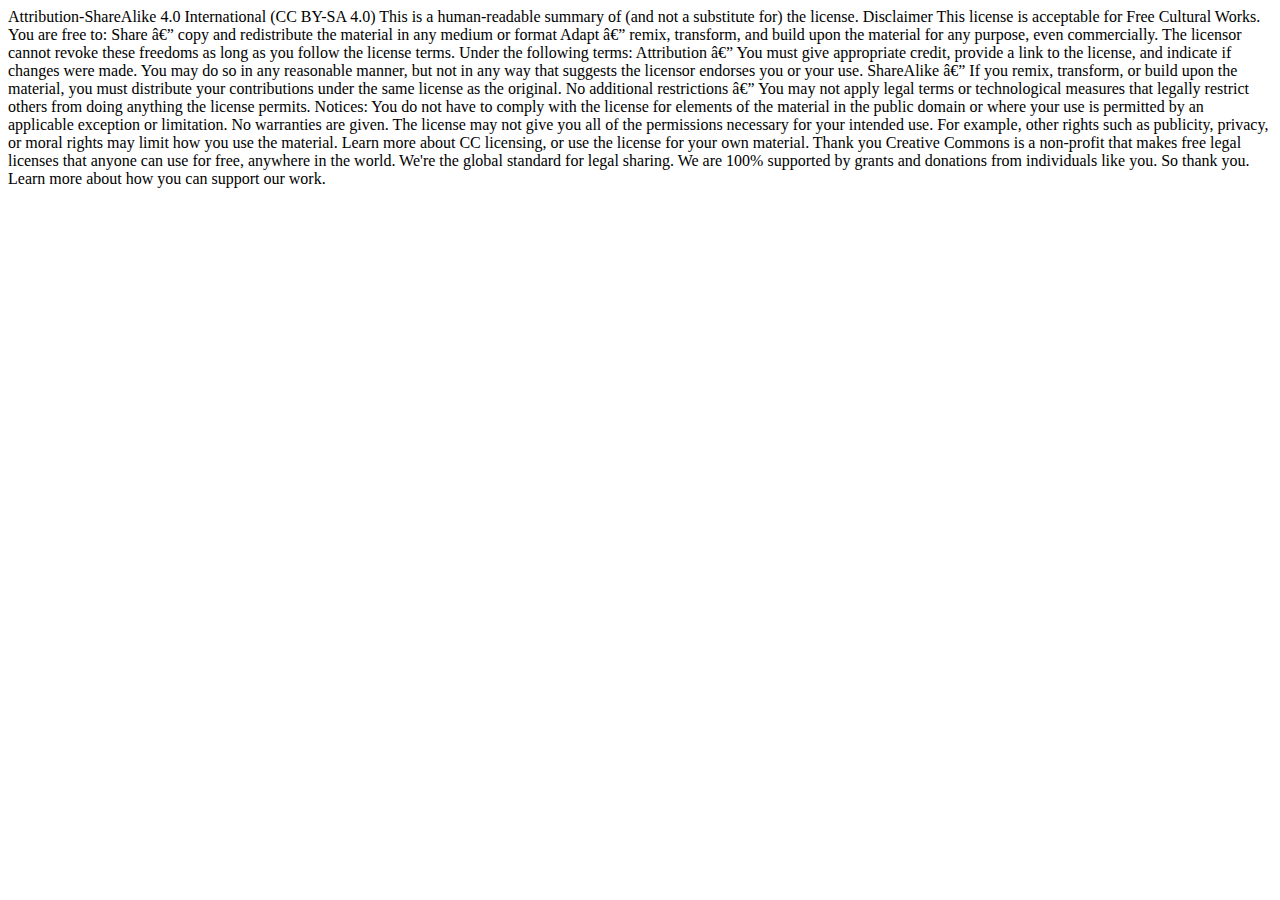
==== kode/licenses/educational_v1-0.html @ 8875686d "new 1140 css" ====
<!DOCTYPE html>
<html>
<head>
<meta charset="ISO-8859-1">
<title>Insert title here</title>
</head>
<body>




Attribution-ShareAlike 4.0 International (CC BY-SA 4.0)
This is a human-readable summary of (and not a substitute for) the license.
Disclaimer
 This license is acceptable for Free Cultural Works.
You are free to:

Share — copy and redistribute the material in any medium or format
Adapt — remix, transform, and build upon the material
for any purpose, even commercially.
The licensor cannot revoke these freedoms as long as you follow the license terms.
Under the following terms:

Attribution — You must give appropriate credit, provide a link to the license, and indicate if changes were made. You may do so in any reasonable manner, but not in any way that suggests the licensor endorses you or your use.
ShareAlike — If you remix, transform, or build upon the material, you must distribute your contributions under the same license as the original.
No additional restrictions — You may not apply legal terms or technological measures that legally restrict others from doing anything the license permits.
Notices:

You do not have to comply with the license for elements of the material in the public domain or where your use is permitted by an applicable exception or limitation.
No warranties are given. The license may not give you all of the permissions necessary for your intended use. For example, other rights such as publicity, privacy, or moral rights may limit how you use the material.
Learn more about CC licensing, or use the license for your own material.


Thank you

Creative Commons is a non-profit that makes free legal licenses that anyone can use for free, anywhere in the world. We're the global standard for legal sharing.

We are 100% supported by grants and donations from individuals like you. So thank you.

Learn more about how you can support our work.




</body>
</html>
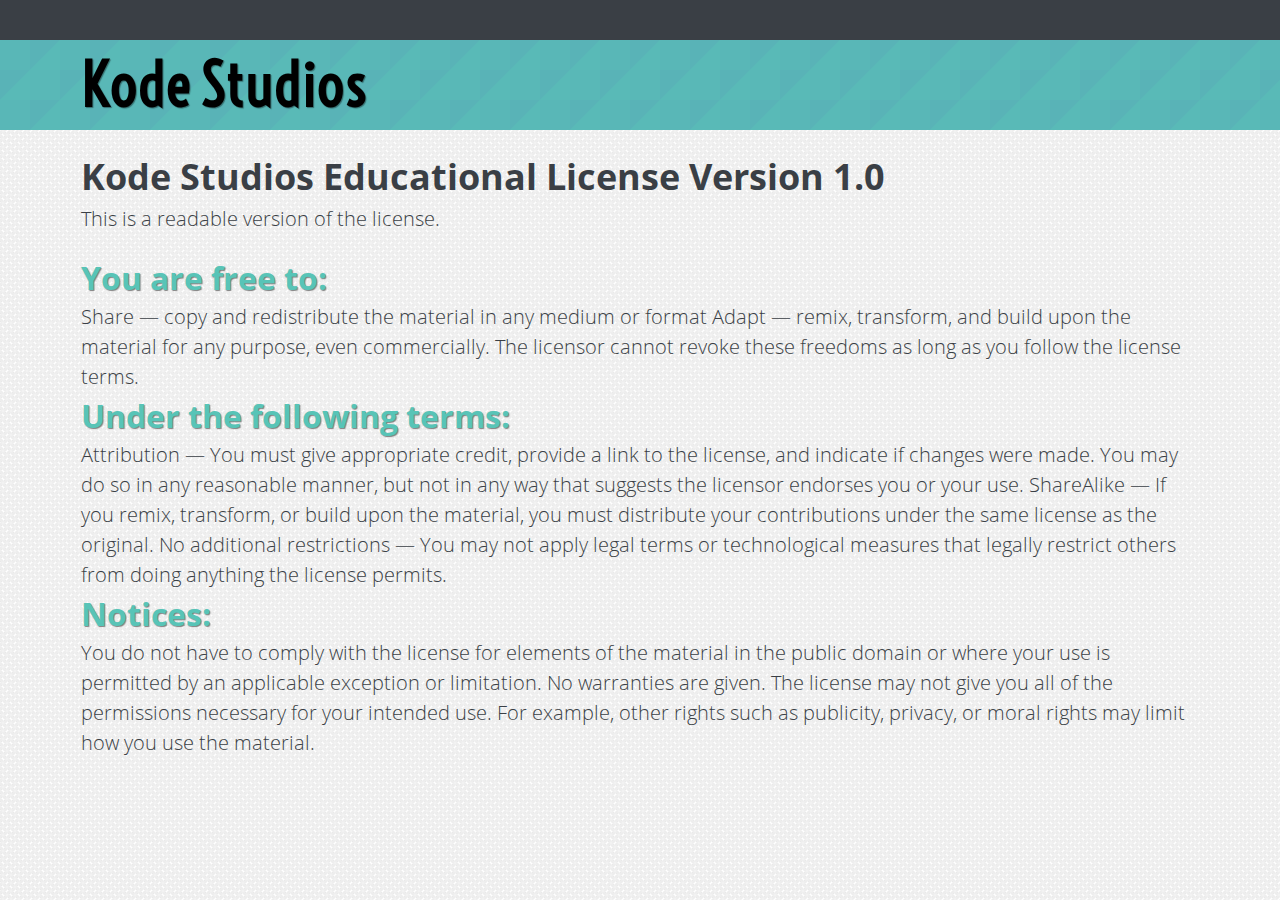
==== commit 02d574b3: "adding educational license" ====
--- a/kode/licenses/educational_v1-0.html
+++ b/kode/licenses/educational_v1-0.html
@@ -1,45 +1,102 @@
 <!DOCTYPE html>
 <html>
 <head>
-<meta charset="ISO-8859-1">
-<title>Insert title here</title>
+    <title>Kode Studios</title>
+	
+    <meta http-equiv="Content-Type" content="text/html; charset=UTF-8" />
+    <meta name="viewport" content="width=device-width, initial-scale=1.0">
+    <link rel="icon" type="image/x-icon" href="images/favicon.ico">
+
+    <link href="../css/1140.css" rel="stylesheet" type="text/css" media="all" />
+    <link href="../css/layout.css" rel="stylesheet" type="text/css" media="all" />
+    <link href="../css/main.css" rel="stylesheet" type="text/css" media="all" />
+    
 </head>
 <body>
+
+<header>
+	</header>
+	
+	<article id="page">
+	
+		<section id="body">
+			
+			<div class="section">
+			
+				<div class="head titleSm">
+					<div class="container12">
+						<div class="column12">
+							<h1>Kode Studios</h1>
+						</div>
+					</div>
+				</div>
+				
+				<div class="content">
+					<div class="container12">
+						<div class="column12">
+							
+							<h3>Kode Studios Educational License Version 1.0</h3>
+							
+							<p>This is a readable version of the license.</p>
+							
+							<div class="">
+							
+							</div>
+							
+							<h4>You are free to:</h4>
+							
+							Share — copy and redistribute the material in any medium or format
+							
+							Adapt — remix, transform, and build upon the material for any purpose, even commercially.
+							
+							The licensor cannot revoke these freedoms as long as you follow the license terms.
+							
+							
+							
+							
+							<h4>Under the following terms:</h4>
+							
+							
+							Attribution — You must give appropriate credit, provide a link to the license, and indicate if 
+							changes were made. You may do so in any reasonable manner, but not in any way that suggests the 
+							licensor endorses you or your use.
+							
+							ShareAlike — If you remix, transform, or build upon the material, you must distribute your 
+							contributions under the same license as the original.
+							
+							No additional restrictions — You may not apply legal terms or technological measures that legally 
+							restrict others from doing anything the license permits.
+							
+							<h4>Notices:</h4>
+							
+							You do not have to comply with the license for elements of the material in the public domain or 
+							where your use is permitted by an applicable exception or limitation.
+							
+							No warranties are given. The license may not give you all of the permissions necessary for your 
+							intended use. For example, other rights such as publicity, privacy, or moral rights may limit how 
+							you use the material.
+							
 
 
 
 
-Attribution-ShareAlike 4.0 International (CC BY-SA 4.0)
-This is a human-readable summary of (and not a substitute for) the license.
-Disclaimer
- This license is acceptable for Free Cultural Works.
-You are free to:
 
-Share — copy and redistribute the material in any medium or format
-Adapt — remix, transform, and build upon the material
-for any purpose, even commercially.
-The licensor cannot revoke these freedoms as long as you follow the license terms.
-Under the following terms:
+						</div>
+					</div>
+				</div>
+				
+			</div>
+			
+		</section>
+		
+	</article>
+	
+	<script src="http://ajax.googleapis.com/ajax/libs/jquery/1.9.1/jquery.min.js" type="text/javascript"></script>
+    <script src="../js/common.js" type="text/javascript"></script>
+    <script src="../js/tracking1.js" type="text/javascript"></script>
 
-Attribution — You must give appropriate credit, provide a link to the license, and indicate if changes were made. You may do so in any reasonable manner, but not in any way that suggests the licensor endorses you or your use.
-ShareAlike — If you remix, transform, or build upon the material, you must distribute your contributions under the same license as the original.
-No additional restrictions — You may not apply legal terms or technological measures that legally restrict others from doing anything the license permits.
-Notices:
-
-You do not have to comply with the license for elements of the material in the public domain or where your use is permitted by an applicable exception or limitation.
-No warranties are given. The license may not give you all of the permissions necessary for your intended use. For example, other rights such as publicity, privacy, or moral rights may limit how you use the material.
-Learn more about CC licensing, or use the license for your own material.
-
-
-Thank you
-
-Creative Commons is a non-profit that makes free legal licenses that anyone can use for free, anywhere in the world. We're the global standard for legal sharing.
-
-We are 100% supported by grants and donations from individuals like you. So thank you.
-
-Learn more about how you can support our work.
-
-
+</body>
+</html>
 
 
 </body>
--- a/kode/css/1140.css
+++ b/kode/css/1140.css
@@ -0,0 +1,217 @@
+/*
+ * 1140 - The lite 1140px resoponsive framework
+ * URI: http://kodestudios.com/code/1140.css
+ * 
+ * Version: 1.2 | 2015-01-25
+ * 
+ * License: Kode Studios Educational License Version 1.0 
+ * License URI: http://kodestudios.com/licenses/educational_v1-0.html
+ * 
+ * Author: Kode Studios
+ * Author URI: http://kodestudios.com
+ */
+
+
+
+
+
+
+/* 
+	http://meyerweb.com/eric/tools/css/reset/ 
+	v2.0 | 20110126
+	License: none (public domain)
+*/
+html,body,div,span,object,iframe,h1,h2,h3,h4,h5,h6,p,blockquote,pre,a,abbr,address,cite,code,del,dfn,em,img,ins,q,small,strong,sub,sup,dl,dt,dd,ol,ul,li,fieldset,form,label,legend,table,caption,tbody,tfoot,thead,tr,th,td{border:0;margin:0;padding:0}article,aside,figure,figure img,figcaption,hgroup,footer,header,nav,section,video,object
+	{display:block}
+a img
+	{border:0}
+figure
+	{position:relative}
+figure img
+	{width:100%}
+/* 
+	End resets
+*/
+	
+	
+.container12, .container16 {
+    margin: 0 auto;
+    padding: 0;
+    position: relative;
+    width: 1140px;
+}
+.row { margin-bottom: 20px; }
+.column1, .column2, .column3, .column4, .column5, .column6, .column7, .column8, .column9, .column10, .column11, .column12, .column13, .column14, .column15, .column16 {
+    display: inline;
+    float: left;
+    margin-left: 1%;
+    margin-right: 1%;
+    
+    box-sizing: border-box;
+	-moz-box-sizing: border-box;
+	-webkit-box-sizing: border-box;
+}
+.prefix1, .prefix2, .prefix3, .prefix4, .prefix5, .prefix6, .prefix7, .prefix8, .prefix9, .prefix10, .prefix11 {
+	display: inline-block;
+	float: left;
+	height: 1px;
+}
+
+
+.container12 .alpha, .container16 .alpha { margin-left: 0; }
+.container12 .omega, .container16 .omega { margin-right: 0; }
+.container12 .outer, .container16 .outer { margin-right: 0; margin-left: 0; }
+
+.container12 .column1  { width:  6.33333%; }	.container12 .column1.alpha,  .container12 .column1.omega  { width:  7.33333%; }
+.container12 .column2  { width: 14.66667%; }	.container12 .column2.alpha,  .container12 .column2.omega  { width: 15.66667%; }
+.container12 .column3  { width: 23.00000%; }	.container12 .column3.alpha,  .container12 .column3.omega  { width: 24.00000%; }
+.container12 .column4  { width: 31.33333%; }	.container12 .column4.alpha,  .container12 .column4.omega  { width: 32.33333%; }
+.container12 .column5  { width: 39.66667%; }	.container12 .column5.alpha,  .container12 .column5.omega  { width: 40.66667%; }
+.container12 .column6  { width: 48.00000%; }	.container12 .column6.alpha,  .container12 .column6.omega  { width: 49.00000%; }
+.container12 .column7  { width: 56.33333%; }	.container12 .column7.alpha,  .container12 .column7.omega  { width: 57.33333%; }
+.container12 .column8  { width: 64.66667%; }	.container12 .column8.alpha,  .container12 .column8.omega  { width: 65.66667%; }
+.container12 .column9  { width: 73.00000%; }	.container12 .column9.alpha,  .container12 .column9.omega  { width: 74.00000%; }
+.container12 .column10 { width: 81.33333%; }	.container12 .column10.alpha, .container12 .column10.omega { width: 82.33333%; }
+.container12 .column11 { width: 89.66667%; }	.container12 .column11.alpha, .container12 .column11.omega { width: 90.66667%; }
+.container12 .column12 { width: 98.00000%; }	.container12 .column12.alpha, .container12 .column12.omega { width: 99.00000%; }
+.container12 .prefix1  { padding-left:   8.33333%; }
+.container12 .prefix2  { padding-left:  16.66667%; }
+.container12 .prefix3  { padding-left:  25.00000%; }
+.container12 .prefix4  { padding-left:  33.33333%; }
+.container12 .prefix5  { padding-left:  41.66667%; }
+.container12 .prefix6  { padding-left:  50.00000%; }
+.container12 .prefix7  { padding-left:  58.33333%; }
+.container12 .prefix8  { padding-left:  66.66667%; }
+.container12 .prefix9  { padding-left:  75.00000%; }
+.container12 .prefix10 { padding-left:  83.33333%; }
+.container12 .prefix11 { padding-left:  91.66667%; }
+
+.container16 .column1  { width:  4.25%; }	.container16 .column1.alpha,   .container16 .column1.omega   { width:   5.25%; }
+.container16 .column2  { width: 10.49%; }	.container16 .column2.alpha,   .container16 .column2.omega   { width:  11.49%; }
+.container16 .column3  { width: 16.75%; }	.container16 .column3.alpha,   .container16 .column3.omega   { width:  17.75%; }
+.container16 .column4  { width: 23.00%; }	.container16 .column4.alpha,   .container16 .column4.omega   { width:  24.00%; }
+.container16 .column5  { width: 29.25%; }	.container16 .column5.alpha,   .container16 .column5.omega   { width:  30.25%; }
+.container16 .column6  { width: 35.49%; }	.container16 .column6.alpha,   .container16 .column6.omega   { width:  36.49%; }
+.container16 .column7  { width: 41.75%; }	.container16 .column7.alpha,   .container16 .column7.omega   { width:  42.75%; }
+.container16 .column8  { width: 48.00%; }	.container16 .column8.alpha,   .container16 .column8.omega   { width:  49.00%; }
+.container16 .column9  { width: 54.25%; }	.container16 .column9.alpha,   .container16 .column9.omega   { width:  55.25%; }
+.container16 .column10 { width: 60.49%; }	.container16 .column10.alpha,  .container16 .column10.omega  { width:  61.49%; }
+.container16 .column11 { width: 66.75%; }	.container16 .column12.alpha,  .container16 .column11.omega  { width:  67.75%; }
+.container16 .column12 { width: 73.00%; }	.container16 .column13.alpha,  .container16 .column12.omega  { width:  74.00%; }
+.container16 .column13 { width: 79.25%; }	.container16 .column14.alpha,  .container16 .column13.omega  { width:  80.25%; }
+.container16 .column14 { width: 85.49%; }	.container16 .column15.alpha,  .container16 .column14.omega  { width:  86.49%; }
+.container16 .column15 { width: 91.75%; }	.container16 .column16.alpha,  .container16 .column15.omega  { width:  92.75%; }
+.container16 .column16 { width: 98.00%; }	.container16 .column17.alpha,  .container16 .column16.omega  { width:  99.00%; }
+.container16 .prefix1  { padding-left:   6.25%; }
+.container16 .prefix2  { padding-left:  12.49%; }
+.container16 .prefix3  { padding-left:  18.75%; }
+.container16 .prefix4  { padding-left:  25.00%; }
+.container16 .prefix5  { padding-left:  31.25%; }
+.container16 .prefix6  { padding-left:  37.49%; }
+.container16 .prefix7  { padding-left:  43.75%; }
+.container16 .prefix8  { padding-left:  50.00%; }
+.container16 .prefix9  { padding-left:  56.25%; }
+.container16 .prefix10 { padding-left:  62.49%; }
+.container16 .prefix11 { padding-left:  68.75%; }
+.container16 .prefix12 { padding-left:  75.00%; }
+.container16 .prefix13 { padding-left:  81.25%; }
+.container16 .prefix14 { padding-left:  87.49%; }
+.container16 .prefix15 { padding-left:  93.75%; }
+
+@media only screen and (max-width: 1160px) and (min-width: 960px) {
+    .container12, .container16 { width: 960px; }
+}
+
+@media only screen and (max-width: 959px) and (min-width: 768px) {
+    .container12, .container16 { width: 768px; }
+}
+
+@media only screen and (max-width: 767px) and (min-width: 480px) {
+    .container12, .container16 { width: 420px; }
+    .container12 .column1,  .container16 .column1,
+    .container12 .column2,  .container16 .column2,
+    .container12 .column3,  .container16 .column3,
+    .container12 .column4,  .container16 .column4,
+    .container12 .column5,  .container16 .column5,
+    .container12 .column6,  .container16 .column6,
+    .container12 .column7,  .container16 .column7,
+    .container12 .column8,  .container16 .column8,
+    .container12 .column9,  .container16 .column9,
+    .container12 .column10, .container16 .column10,
+    .container12 .column11, .container16 .column11,
+    .container12 .column12, .container16 .column12,
+						    .container16 .column13,
+						    .container16 .column14,
+						    .container16 .column15,
+						    .container16 .column16 {
+        margin: 0 0 20px 0;
+        width: 420px;
+    }
+    .container12 .prefix1, 
+    .container12 .prefix2, 
+    .container12 .prefix3, 
+    .container12 .prefix4, 
+    .container12 .prefix5, 
+    .container12 .prefix6, 
+    .container12 .prefix7, 
+    .container12 .prefix8, 
+    .container12 .prefix9, 
+    .container12 .prefix10, 
+    .container12 .prefix11, 
+    .container16 .prefix1, .container16 .prefix2, .container16 .prefix3, .container16 .prefix4, .container16 .prefix5, .container16 .prefix6, .container16 .prefix7, .container16 .prefix8, .container16 .prefix9, .container16 .prefix10, .container16 .prefix11, .container16 .prefix12, .container16 .prefix13, .container16 .prefix14, .container16 .prefix15 {padding-left:0;}
+    .row { margin: 0; }
+}
+@media only screen and (max-width: 479px) {
+	.container12, .container16 { width: 320px; }
+    .container12 .column1,  .container16 .column1,
+    .container12 .column2,  .container16 .column2,
+    .container12 .column3,  .container16 .column3,
+    .container12 .column4,  .container16 .column4,
+    .container12 .column5,  .container16 .column5,
+    .container12 .column6,  .container16 .column6,
+    .container12 .column7,  .container16 .column7,
+    .container12 .column8,  .container16 .column8,
+    .container12 .column9,  .container16 .column9,
+    .container12 .column10, .container16 .column10,
+    .container12 .column11, .container16 .column11,
+    .container12 .column12, .container16 .column12,
+						    .container16 .column13,
+						    .container16 .column14,
+						    .container16 .column15,
+						    .container16 .column16 {
+        width: 320px;
+    }
+}
+
+.clearfix:before, .clearfix:after,
+.row:before, .row:after,
+.container12:before, .container12:after, .container16:before, .container16:after {
+    content: '.';
+    display: block;
+    height: 0;
+    overflow: hidden;
+    visibility: hidden;
+    width: 0;
+}
+
+
+/* http://sonspring.com/journal/clearing-floats */
+.clear {
+    clear: both;
+    display: block;
+    height: 0;
+    overflow: hidden;
+    visibility: hidden;
+    width: 0;
+}
+.row:after, .clearfix:after, .container12:after, .container16:after { clear: both; }
+
+
+/* For IE7. Move this to separate file when you notice some problems */
+.row, .clearfix { zoom: 1; }
+img, object, embed { max-width: 100%; }
+img { height: auto; }
+
+
+
+.noMargin { margin-bottom: 0 !important; }--- a/kode/css/layout.css
+++ b/kode/css/layout.css
@@ -0,0 +1,296 @@
+/*
+theme 2880017
+58C4B7 - green
+3A3F45 - dk grey
+5E6977 - med dk grey
+878F99 - med lt grey
+ACB6C1 - lt grey
+
+BF5CC9 - purple
+8968CE - purple
+6883CC - blue
+58C4B7 - green (teal)
+8FE969 - green
+DFF970 - yellow
+FFF072 - yellow
+
+
+7E6BCF
+6A7CCE
+6298C8
+58C4B7 - teal
+*/
+
+
+@font-face {
+	font-family: 'Open Sans';
+	font-style: normal;
+	font-weight: 400;
+	src: local("Open Sans Regular"), url('../media/OpenSans-Regular.ttf') format('truetype');
+}
+@font-face {
+	font-family: 'Open Sans';
+	font-style: light;
+	font-weight: 300;
+	src: local("Open Sans Light"), url('../media/OpenSans-Light.ttf') format('truetype');
+}
+@font-face {
+	font-family: 'Open Sans';
+	font-style: bold;
+	font-weight: 700;
+	src: local("Open Sans Bold"), url('../media/OpenSans-Bold.ttf') format('truetype');
+}
+@font-face {
+	font-family: 'Voltaire';
+	font-style: normal;
+	font-weight: 400;
+	src: local("Voltaire Regular"), url('../media/Voltaire-Regular.ttf') format('truetype');
+}
+::selection {
+	background: #58C4B7; /* Safari */
+	}
+::-moz-selection {
+	background: #58C4B7; /* Firefox */
+}
+
+
+
+html, body {
+	font-size: 20px;
+	font-family: 'Open Sans', sans-serif;
+	font-weight: 300;
+	line-height: 150%;
+	color: #3A3F45;
+	background: url('../images/p4.png');
+}
+
+h1 {
+	font-weight: bold;
+	line-height: 1.5em;
+	
+	text-shadow: 1px 1px 1px rgba(0, 0, 0, 0.4);
+	-webkit-text-shadow: 1px 1px 1px rgba(0, 0, 0, 0.4);
+	-moz-text-shadow: 1px 1px 1px rgba(0, 0, 0, 0.4);
+}
+h2 {
+	font-size: 2.4em;
+	line-height: 1.5em;
+	
+	text-shadow: 1px 1px 1px rgba(0, 0, 0, 0.4);
+	-webkit-text-shadow: 1px 1px 1px rgba(0, 0, 0, 0.4);
+	-moz-text-shadow: 1px 1px 1px rgba(0, 0, 0, 0.4);
+}
+h3 {
+	font-size: 1.8em;
+	line-height: 1.5em;
+}
+h4 {
+	font-size: 1.6em;
+	line-height: 1.5em;
+	color: #58C4B7;
+	font-weight: bold;
+	
+	text-shadow: 1px 1px 1px rgba(100, 100, 100, 0.8);
+	-webkit-text-shadow: 1px 1px 1px rgba(100, 100, 100, 0.8);
+	-moz-text-shadow: 1px 1px 1px rgba(100, 100, 100, 0.8);
+}
+p {
+	margin-bottom: 20px;
+}
+p, label, input[type=text], textarea {
+	font-family: 'Open Sans', sans-serif;
+	color: #3A3F45;
+	font-weight: 300;
+	line-height: 1.5em;
+}
+	input[type=text], textarea {
+		font-size: 1em;
+	}
+a {
+	text-decoration: none;
+	color: #58C4B7;
+	
+	text-shadow: 1px 1px 1px rgba(0, 0, 0, 0.1);
+	-webkit-text-shadow: 1px 1px 1px rgba(0, 0, 0, 0.1);
+	-moz-text-shadow: 1px 1px 1px rgba(0, 0, 0, 0.1);
+}
+a:hover {
+	text-transform: none;
+	text-decoration: underline;
+}
+ul {
+	padding-left: 20px;
+}
+li {
+	list-style-type: circle
+}
+
+
+.bold {
+	font-weight: bold;
+}
+.hide {
+	display: none;
+}
+.right {
+	float: right;
+}
+.left {
+	float: left;
+}
+
+
+header {
+	height: 40px;
+}
+#page {
+	height: 100%;
+	min-height: 100%;
+	margin-top: 40px;
+}
+
+
+
+.sprite {
+	background: url(../images/sprites.png);
+}
+.spinner {
+	margin: 100px auto 0 auto;
+	height: 100px;
+	width: 100px;
+	display: block;
+}
+
+.error, .success {
+	font-size: 1em;
+	margin-bottom: 3px;
+}
+.error {
+	color: #D54E56;
+}
+.success {
+	color: #48B497;
+}
+
+
+
+/* **************** */
+/*		inputs		*/
+/* **************** */
+.inputWrapper, .inputWrapper label, .inputWrapper input[type=text], .inputWrapper textarea {
+	width: 100%;
+}
+.inputWrapper {
+	margin-bottom: 10px;
+}
+label {
+	margin-bottom: 2px;
+}
+input[type=text], textarea {
+	padding: 7px 10px;
+	border: 0;
+	
+	border-radius: 3px;
+	-webkit-border-radius: 3px;
+	-moz-border-radius: 3px;
+	
+	box-sizing: border-box;
+	-moz-box-sizing: border-box; 
+	-webkit-box-sizing: border-box; 
+	
+	box-shadow: 0px 0px 1px 1px rgba(0, 0, 0, 0.3);
+	-moz-box-shadow: 0px 0px 1px 1px rgba(0, 0, 0, 0.3);
+	-webkit-box-shadow: 0px 0px 1px 1px rgba(0, 0, 0, 0.3);
+}
+textarea {
+	height: 200px;
+}
+input[type=submit] {
+	color: white;
+	border: 1px solid rgba(0, 0, 0, 0.3);
+	padding: 5px 18px 6px;
+	font-weight: bold;
+	cursor: pointer;
+	font-size: 20px;
+	
+	background: -webkit-gradient(linear, 0% 0%, 0% 100%, from(#58C4B7), to(#38A497));
+	background:-moz-linear-gradient(top, #58C4B7, #38A497);
+	
+	text-shadow: 1px 1px 1px rgba(100, 100, 100, 0.5);
+	-webkit-text-shadow: 1px 1px 1px rgba(100, 100, 100, 0.5);
+	-moz-text-shadow: 1px 1px 1px rgba(100, 100, 100, 0.5);
+	
+	border-radius: 5px;
+	-webkit-border-radius: 5px;
+	-moz-border-radius: 5px;
+	
+	box-shadow: 0px 0px 2px rgba(0, 0, 0, 0.5);
+	-moz-box-shadow: 0px 0px 2px rgba(0, 0, 0, 0.5);
+	-webkit-box-shadow: 0px 0px 2px rgba(0, 0, 0, 0.5);
+}
+.honeypotWrapper, .honeypotInput {
+	height: 0px;
+	overflow: hidden;
+}
+
+
+
+
+/* **************** */
+/*		header		*/
+/* **************** */
+header {
+	background: #3A3F45;
+	position: fixed;
+	top: 0;
+	left: 0;
+	width: 100%;
+	z-index: 1000;
+}
+
+
+
+
+/* **************** */
+/*		body		*/
+/* **************** */
+.section:nth-of-type(1) .head {
+	background-color: #58C4B7;
+	background-image: url(../images/triangle_1.png);
+}
+.section:nth-of-type(2) .head {
+	background-color: #6298C8;
+	background-image: url(../images/triangle_2.png);
+}
+.section:nth-of-type(3) .head {
+	background-color: #6A7CCE;
+	background-image: url(../images/triangle_3.png);
+}
+.section:nth-of-type(4) .head {
+	background-color: #7E6BCF;
+	background-image: url(../images/triangle_4.png);
+}
+.head {
+	font-family: 'Voltaire', sans-serif;
+	min-height: 50px;
+	font-weight: bold;
+	color: black;
+}
+.head h2 { padding: 15px 0; }
+.content {
+	padding-top: 20px;
+}
+
+.title {
+	text-align: center;
+}
+.title h1 {
+	font-size: 5.6em;
+}
+.title p {
+	font-size: 1.2em;
+}
+.titleSm h1 {
+	font-size: 3em;
+}
+
--- a/kode/css/main.css
+++ b/kode/css/main.css
@@ -0,0 +1,232 @@
+/* **************** */
+/*		header		*/
+/* **************** */
+header .link div {
+	color: white;
+	font-size: 16px;
+	line-height: 40px;
+	display: block;
+	text-align: center;
+}
+header .link:hover div {
+	color: #58C4B7;
+	cursor: pointer;
+}
+header .link span {
+	height: 0;
+	display: block;
+	text-align: center;
+}
+header span:after {
+	content: "";
+	position: relative;
+	top: 7px;
+	width: 0;
+	height: 0;
+}
+header .active span {
+}
+header .active span:after {
+	bottom: -8px;
+	border-left: 8px solid transparent;
+	border-right: 8px solid transparent;
+	border-top: 8px solid #3A3F45;
+		
+}
+
+
+
+
+/* **************** */
+/*		home		*/
+/* **************** */
+.process {}
+.process .sprite {
+	width: 110px;
+	height: 110px;
+	margin: 0 auto;
+}
+#sprite_design {
+	background-position: 0 0;
+}
+#sprite_develop {
+	background-position: -110px 0;
+}
+#sprite_deliver {
+	background-position: -220px 0;
+}
+.process h4 {
+	text-align: center;
+}
+.process p {
+	text-align: center;
+	font-size: 0.8em;
+}
+
+
+
+
+/* **************** */
+/*		work		*/
+/* **************** */
+#workSectionContent {
+	min-height: 490px;
+	position: relative;
+	overflow: hidden;
+}
+
+
+.project {
+	position: absolute;
+	top: 20px;
+	width: 100%;
+	overflow: hidden;
+}
+
+
+
+.work .preview {
+	position: relative;
+	cursor: pointer;
+}
+.work .preview img {
+	width: 360px;
+	height: 220px;
+}
+.work .overlay {
+	position: absolute;
+	top: 0;
+	display: block;
+	width: 360px;
+	height: 220px;
+	z-index: 5;
+	opacity: 1;
+	
+}
+.work .overlayFade {
+	background: rgba(255, 255, 255, 0.4);
+	-webkit-transition: opacity 0.3s ease-out;
+}
+.work .preview:hover .overlayFade {
+	opacity: 0;
+}
+.work .overlayName {
+	background: none;
+	z-index: 6;
+}
+.work .overlayName span {
+	padding: 8px 15px;
+	color: white;
+	margin-top: 180px;
+	background: rgba(0, 0, 0, 0.6);
+	display: block;
+	opacity: 0;
+	-webkit-transition: opacity 0.3s ease-out;
+}
+.work .preview:hover .overlayName span {
+	opacity: 1;
+}
+
+
+
+.project .row:nth-of-type(2) {
+	height: 329px;
+}
+.allProjects, .lastProject, .nextProject {
+	height: 48px;
+	width: 48px;
+}
+.allProjects {
+	float: right;
+	background-position: -93px 118px;
+}
+.lastProject {
+	background-position: -141px 118px;
+}
+.nextProject {
+	float: right;
+	background-position: -189px 118px;
+}
+
+
+.images {
+	width: 100%;
+	height: 100%;
+	
+}
+.images .gallery {
+	height: 300px;
+	margin-bottom: 9px;
+}
+.images .gallery_image {
+	max-height: 100%;
+	max-width: 100%;
+	display: none;
+	margin: auto;
+	text-align: center;
+	
+}
+	.images .gallery_image:first-child { display: block; }
+.selectors {
+	height: 20px;
+	overflow: hidden;
+}
+.selectorsInner {
+	margin: 0 auto;
+	width: auto;
+}
+.selectors .selectors_img {
+	display: inline-block;
+	float: left;
+	background: #bbb;
+	color: white;
+	text-align: center;
+	line-height: 20px;
+	font-size: .6em;
+	height: 20px;
+	width: 20px;
+	margin-right: 10px;
+	cursor: pointer;
+	
+	border-radius: 10px;
+}
+.selectors .selectors_img.active {
+	background: #444;
+}
+
+
+/* **************** */
+/*		about		*/
+/* **************** */
+.self {
+	box-shadow: 0 0 2px 1px rgba(0, 0, 0, 0.4);
+	-moz-box-shadow: 0 0 2px 1px rgba(0, 0, 0, 0.4);
+	-webkit-box-shadow: 0 0 2px 1px rgba(0, 0, 0, 0.4);
+}
+.contact_info {
+	margin-bottom: 5px;
+}
+.social {
+	
+}
+.social .sprite {
+	width: 48px;
+	height: 48px;
+	display: inline-block;
+}
+#sprite_linkedin {
+	background-position: 1px 118px;
+}
+#sprite_twitter {
+	background-position: -46px 118px;
+}
+
+
+
+
+/* **************** */
+/*		contact		*/
+/* **************** */
+#emailTarget {
+	display: none;
+}